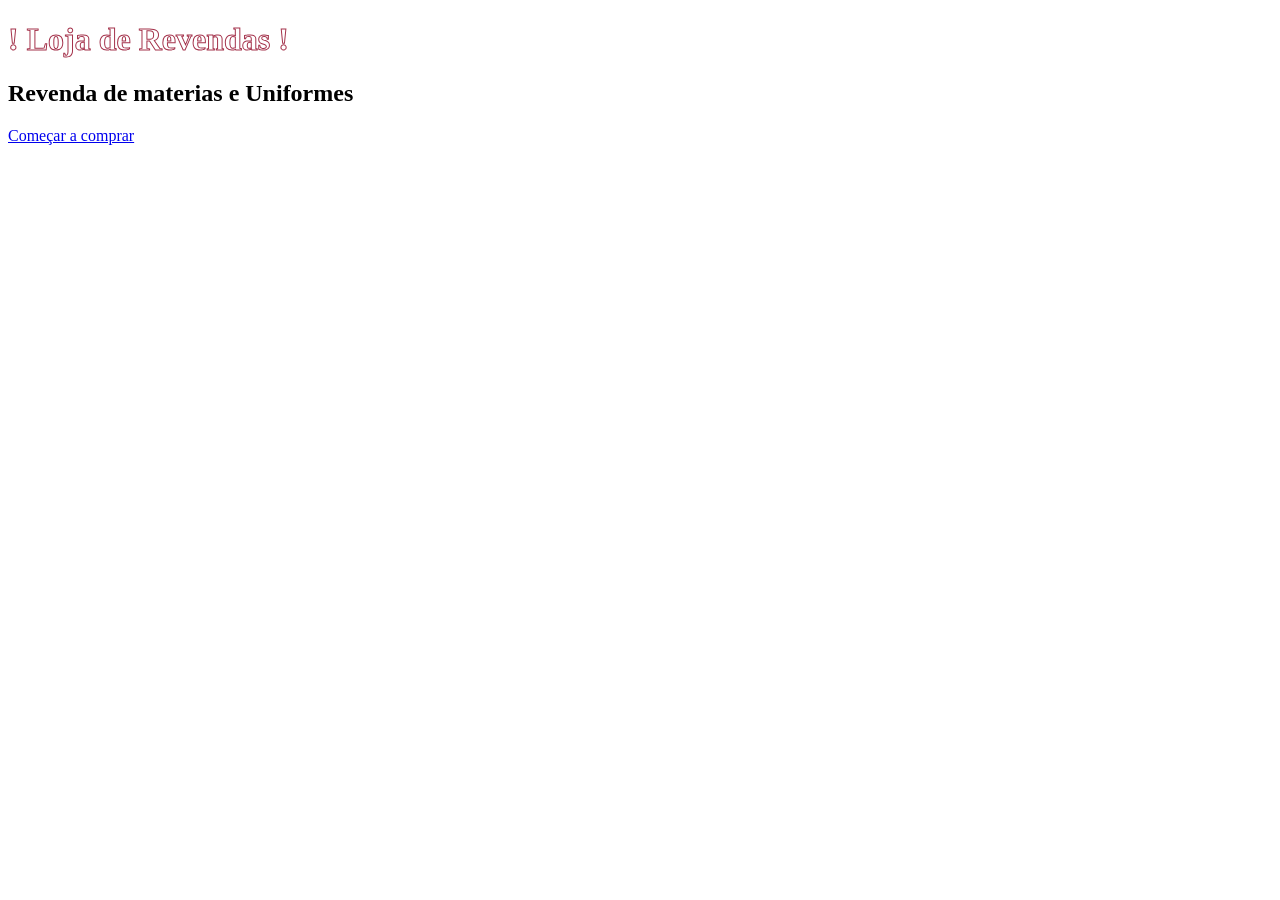
==== index.html @ ef8c2d75 "Initializing" ====
<!DOCTYPE html>
<html lang="en">

<head>
    <meta charset="UTF-8">
    <meta name="viewport" content="width=device-width, initial-scale=1.0">
    <link rel="stylesheet" href="style.css">
    <link rel="preconnect" href="https://fonts.googleapis.com">
    <link rel="preconnect" href="https://fonts.gstatic.com" crossorigin>
    <link
        href="https://fonts.googleapis.com/css2?family=Goldman:wght@400;700&family=Inter:ital,opsz,wght@0,14..32,100..900;1,14..32,100..900&family=Irish+Grover&family=Open+Sans:ital,wght@0,300..800;1,300..800&display=swap"
        rel="stylesheet">
    <title>Entering Page</title>
</head>

<body>
    
    <h1 style="-webkit-text-stroke: 1px #a4324b; color: white;">! Loja de Revendas !</h1>
    <h2>Revenda de materias e Uniformes</h2>
    <a href="./Buy.html"> Começar a comprar</a>
</p>
</body>

</html>
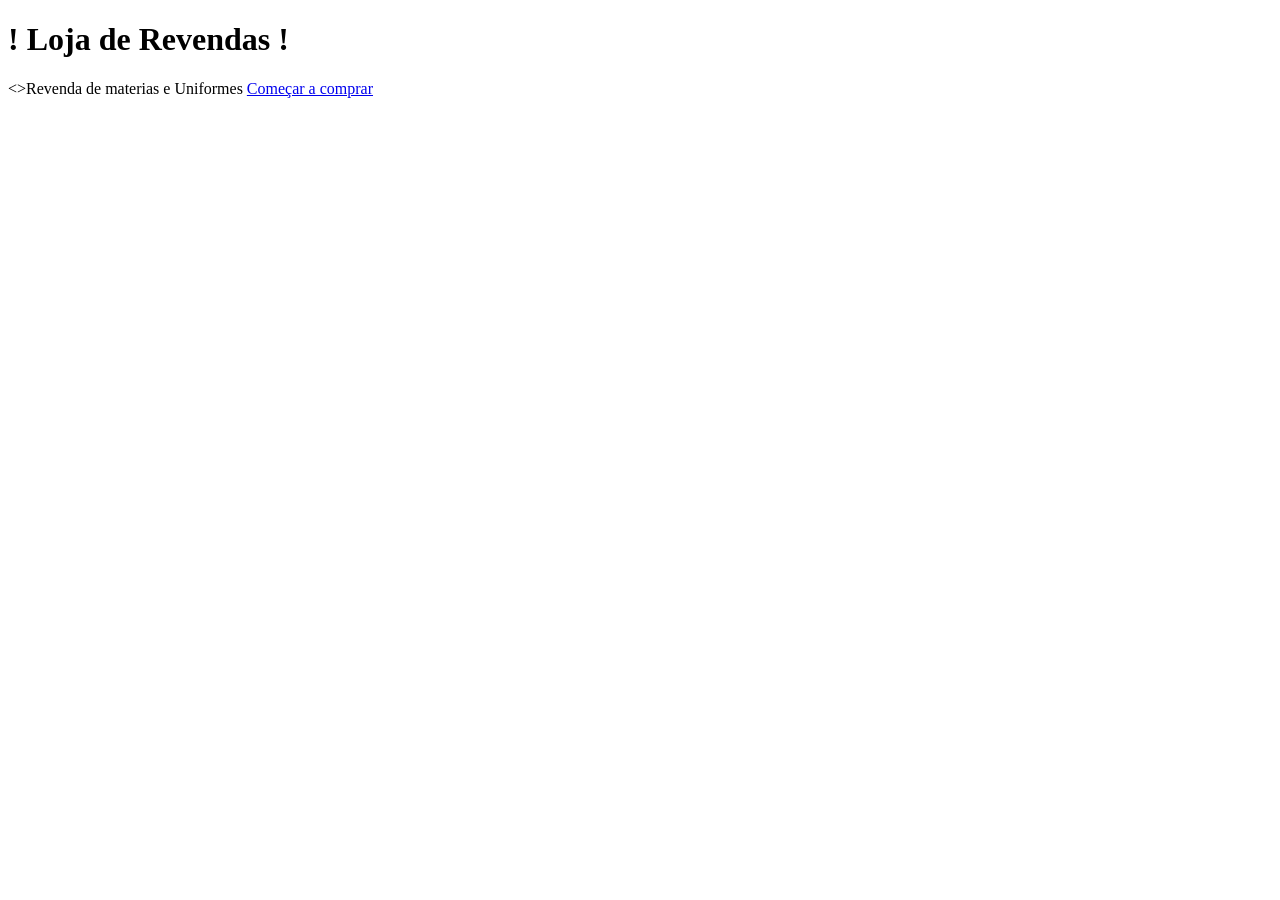
==== commit b2ba1327: "Clothes made" ====
--- a/index.html
+++ b/index.html
@@ -15,8 +15,8 @@
 
 <body>
     
-    <h1 style="-webkit-text-stroke: 1px #a4324b; color: white;">! Loja de Revendas !</h1>
-    <h2>Revenda de materias e Uniformes</h2>
+    <h1  class="Heyy">! Loja de Revendas !</h1>
+    <>Revenda de materias e Uniformes</h2>
     <a href="./Buy.html"> Começar a comprar</a>
 </p>
 </body>
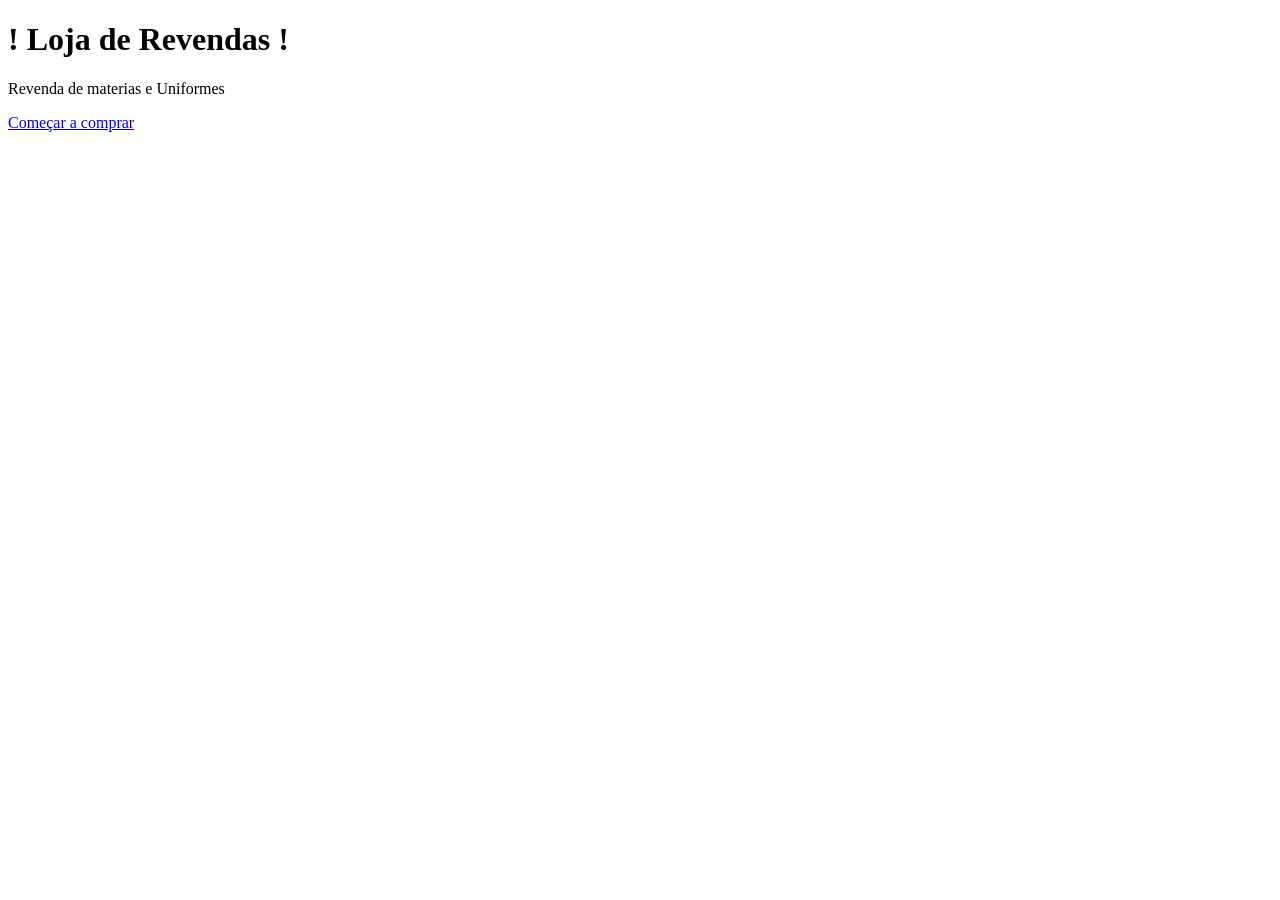
==== commit 3d50f7cf: "Done?" ====
--- a/index.html
+++ b/index.html
@@ -12,13 +12,14 @@
         rel="stylesheet">
     <title>Entering Page</title>
 </head>
-
 <body>
+    <div class="Help">
     
     <h1  class="Heyy">! Loja de Revendas !</h1>
-    <>Revenda de materias e Uniformes</h2>
+    <p>Revenda de materias e Uniformes</p>
     <a href="./Buy.html"> Começar a comprar</a>
 </p>
+</div>
 </body>
 
 </html>
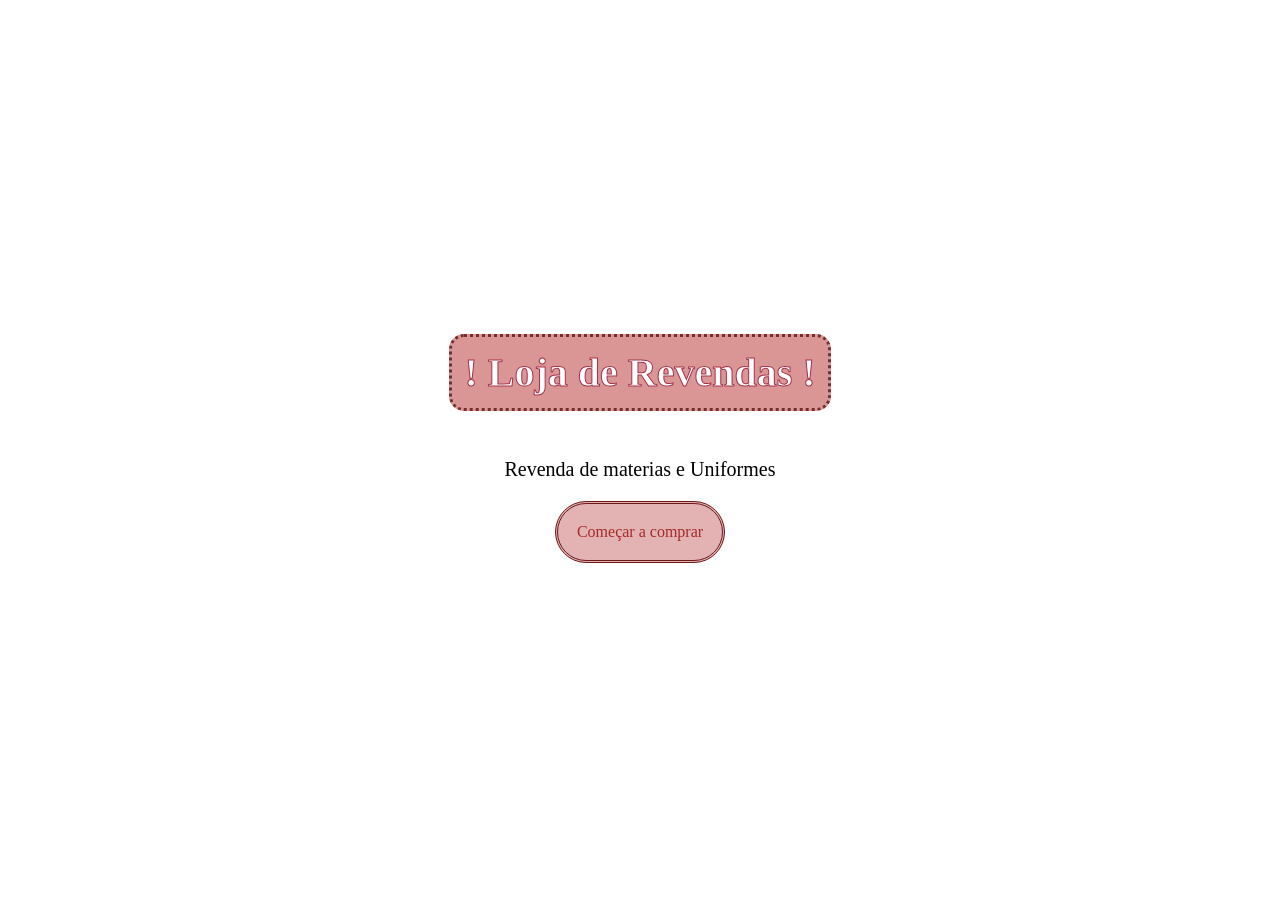
==== commit 1892aeb0: "style" ====
--- a/index.html
+++ b/index.html
@@ -4,7 +4,7 @@
 <head>
     <meta charset="UTF-8">
     <meta name="viewport" content="width=device-width, initial-scale=1.0">
-    <link rel="stylesheet" href="style.css">
+    <link rel="stylesheet" href="Style.css">
     <link rel="preconnect" href="https://fonts.googleapis.com">
     <link rel="preconnect" href="https://fonts.gstatic.com" crossorigin>
     <link
--- a/Style.css
+++ b/Style.css
@@ -0,0 +1,57 @@
+body{
+    display: flex;
+    flex-flow: column;
+    justify-content: center;
+}
+.Help{
+    background-image: url(https://i.pinimg.com/1200x/31/43/0d/31430d94593be5dab333016718345292.jpg);
+    display: flex;
+    flex-flow: column;
+    justify-content: center;
+    align-items: center;
+    align-self: center;
+    width: 402px;
+    height: 894px;
+    
+}
+
+h1{
+    font-family: Irish Grover;
+    font-size:250%;
+    max-width: 100% ;
+    background-color: rgb(218, 149, 149);
+    padding: 12px;
+    border-radius: 15px;
+    border-style: dotted;
+    border-color: rgb(117, 46, 46);
+    -webkit-text-stroke: 1px #a4324b; color: white;
+    
+}
+
+
+p{
+    font-family: Irish Grover;
+    font-size: 20px;
+    max-width: 80%;
+}
+
+a{
+      background-color: rgb(227, 178, 178);
+      border-color: rgb(117, 46, 46);
+       text-decoration: none;
+       color: brown;
+       padding: 19px;
+       max-width: 50%;
+       max-height: 10%;
+       border-radius: 50px;
+       border-style: double;
+       border-color: rgb(109, 24, 24);
+       font-family: Irish Grover;
+}
+
+a:hover{
+    color: aliceblue;
+    background-color: #a4324b;
+    transition: 0.3s;
+}
+
